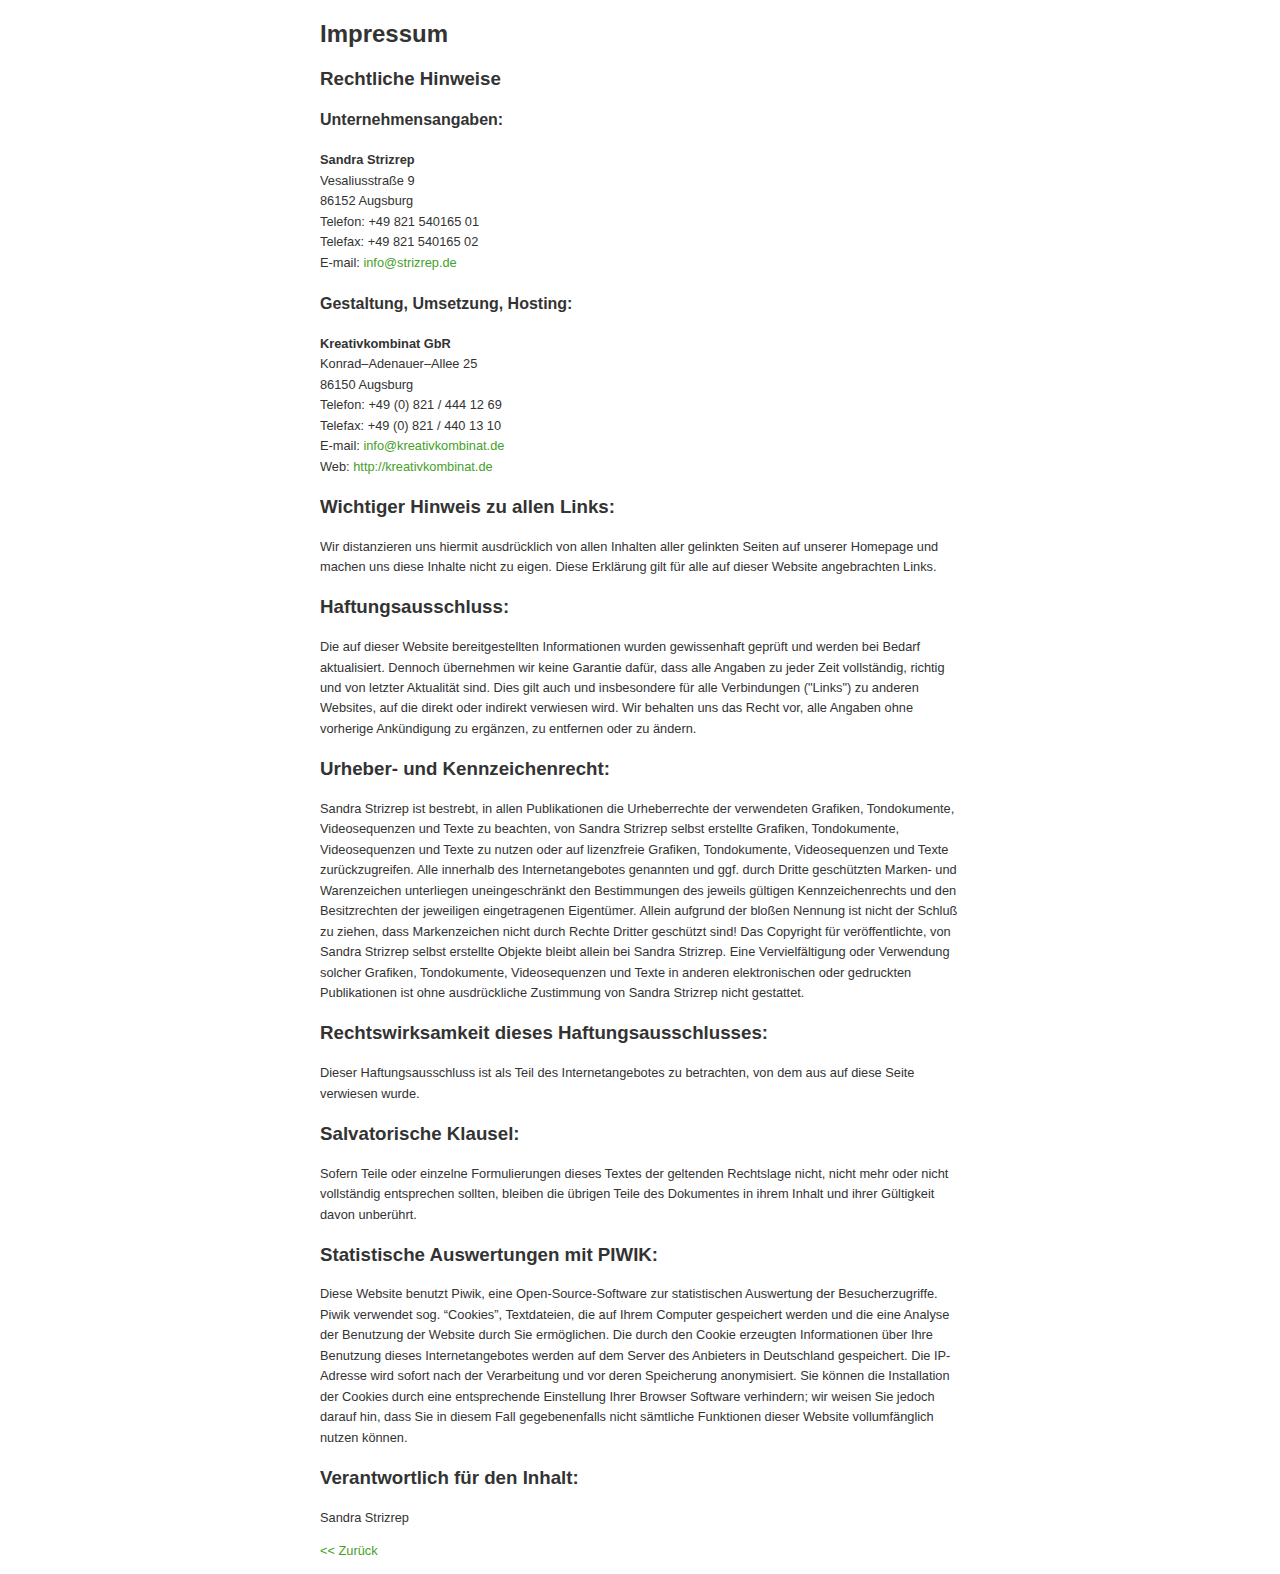
==== impressum.html @ f2ec453f "done" ====
<!DOCTYPE html PUBLIC "-//W3C//DTD HTML 4.01//EN"
   "http://www.w3.org/TR/html4/strict.dtd">

<html lang="en">
<head>
	<meta http-equiv="Content-Type" content="text/html; charset=utf-8">
	<title>sandra strizrep - translator &amp; interpreter - deutsch - english - español - français - hrvatski</title>
	<meta name="language" content="de">
	<meta name="keywords" content="strizrep, translator, interpreter, deutsch, english, español, français, hrvatski, economy, technology">
	<meta name="description" content="sandra strizrep - translator &amp; interpreter - deutsch - english - español - français - hrvatski">
	<meta name="robots" content="index,follow">
	<meta name="audience" content="alle">
	<meta name="page-topic" content="Dienstleistungen">
	<meta name="revisit-after" CONTENT="7 days">
	<link rel="shortcut icon" href="images/favicon.ico" type="image/x-icon">
	<meta name="author" content="sandra strizrep">
	<link rel="stylesheet" href="css/style.css">
</head>
<body>
	<div class="all">
		<div class="outer-wrapper">
			<table class="site-impressum" cellspacing="0" cellpadding="0">
				<tr>
					<td class="left">&nbsp;</td>
						<td class="mitte">
							<h2>Impressum</h2>
							<h3>Rechtliche Hinweise</h3>
<h4>Unternehmensangaben:</h4>
<p><b>Sandra Strizrep</b><br />Vesaliusstraße 9<br /> 86152 Augsburg<br /> Telefon: +49 821 540165 01<br />Telefax: +49 821 540165 02 <br /> E-mail: <a href="mailto:info@strizrep.de">info@strizrep.de</a></span></p>
<h4>Gestaltung, Umsetzung, Hosting:</h4>
<p><b>Kreativkombinat GbR</b><br /> Konrad–Adenauer–Allee 25<br /> 86150 Augsburg<br /> Telefon: +49 (0) 821 / 444 12 69<br /> Telefax: +49 (0) 821 / 440 13 10<br /> E-mail: <span class="link-mailto"><a href="mailto:info@kreativkombinat.de">info@kreativkombinat.de</a></span><br /> Web: <a class="external-link" href="http://kreativkombinat.de">http://kreativkombinat.de</a></p>
<h3>Wichtiger Hinweis zu allen Links:</h3>
<p>Wir distanzieren uns hiermit ausdrücklich von allen Inhalten aller gelinkten Seiten auf unserer Homepage und machen uns diese Inhalte nicht zu eigen. Diese Erklärung gilt für alle auf dieser Website angebrachten Links.</p>
<h3>Haftungsausschluss:</h3>
<p>Die auf dieser Website bereitgestellten Informationen wurden gewissenhaft geprüft und werden bei Bedarf aktualisiert. Dennoch übernehmen wir keine Garantie dafür, dass alle Angaben zu jeder Zeit  vollständig, richtig und von letzter Aktualität sind. Dies gilt auch und insbesondere für alle Verbindungen ("Links") zu anderen Websites, auf die direkt oder indirekt verwiesen wird. Wir behalten uns das Recht vor, alle Angaben ohne vorherige Ankündigung zu ergänzen, zu entfernen oder zu ändern.</p>
<h3>Urheber- und Kennzeichenrecht:</h3>
<p>Sandra Strizrep ist bestrebt, in allen Publikationen die Urheberrechte der verwendeten Grafiken, Tondokumente, Videosequenzen und Texte zu beachten, von Sandra Strizrep selbst erstellte Grafiken, Tondokumente,  Videosequenzen und Texte zu nutzen oder auf lizenzfreie Grafiken, Tondokumente, Videosequenzen und Texte zurückzugreifen. Alle innerhalb des Internetangebotes genannten und ggf. durch Dritte geschützten  Marken- und Warenzeichen unterliegen uneingeschränkt den Bestimmungen des jeweils gültigen Kennzeichenrechts und den Besitzrechten der jeweiligen eingetragenen Eigentümer. Allein aufgrund der bloßen Nennung ist nicht der Schluß zu ziehen, dass Markenzeichen nicht durch Rechte Dritter geschützt sind! Das Copyright für veröffentlichte, von Sandra Strizrep selbst erstellte Objekte bleibt allein bei Sandra Strizrep. Eine Vervielfältigung oder Verwendung solcher Grafiken, Tondokumente, Videosequenzen und Texte in anderen elektronischen oder gedruckten Publikationen ist ohne ausdrückliche Zustimmung von Sandra Strizrep nicht gestattet.</p>
<h3>Rechtswirksamkeit dieses Haftungsausschlusses:</h3>
<p>Dieser Haftungsausschluss ist als Teil des Internetangebotes zu betrachten, von dem aus auf diese Seite verwiesen wurde.</p>
<h3>Salvatorische Klausel:</h3>
<p>Sofern Teile oder einzelne Formulierungen dieses Textes der geltenden Rechtslage nicht, nicht mehr oder nicht vollständig entsprechen sollten, bleiben die übrigen Teile des Dokumentes in ihrem Inhalt und ihrer Gültigkeit davon unberührt.</p>
<h3>Statistische Auswertungen mit PIWIK:</h3>
<p>Diese Website benutzt Piwik, eine Open-Source-Software zur statistischen Auswertung der Besucherzugriffe. Piwik verwendet sog. “Cookies”, Textdateien, die auf Ihrem Computer gespeichert werden und die eine Analyse der Benutzung der Website durch Sie ermöglichen. Die durch den Cookie erzeugten Informationen über Ihre Benutzung dieses Internetangebotes werden auf dem Server des Anbieters in Deutschland gespeichert. Die IP-Adresse wird sofort nach der Verarbeitung und vor deren Speicherung anonymisiert. Sie können die Installation der Cookies durch eine entsprechende Einstellung Ihrer Browser Software verhindern; wir weisen Sie jedoch darauf hin, dass Sie in diesem Fall gegebenenfalls nicht sämtliche Funktionen dieser Website vollumfänglich nutzen können.</p>
<h3>Verantwortlich für den Inhalt:</h3>
<p>Sandra Strizrep</p>
<p><a href="index.html"><< Zur&uuml;ck</a></p>
						</td> 
					<td class="right">&nbsp;</td>
				</tr>
			</table>
		</div>
	</div>
</body>
</html>
---- css/style.css ----
html,
body {
  margin: 0px;
  padding: 0px;
  height: 100%;
  width: 100%;
}
body {
  font-family: Helvetica;
  font-size: 100%;
  text-align: center;
  color: #333333;
  background: #ffffff;
}
a:link,
a:visited,
a:hover {
  color: #45a12a;
  text-decoration: none;
}
a:hover {
  text-decoration: underline;
}
.all {
  background: transparent;
  height: 100%;
  padding: 0px;
  margin: 0px;
}
.outer-wrapper {
  border: 0px solid blue;
}
.site {
  margin: 0px auto 0px auto;
  vertical-align: top;
  padding: 300px 0px 0px 0px;
}
.site-impressum {
  margin: 0px auto 0px auto;
  vertical-align: top;
  padding: 0px 0px 0px 0px;
}
.left {
  background: url(../images/bg.gif) repeat-x;
  border: 0px solid red;
  margin: 0px 0px 0px 0px;
  width: 25%;
  vertical-align: top;
}
.site-impressum .left {
  background: transparent;
  border: 0px solid red;
  margin: 0px 0px 0px 0px;
  width: 25%;
  vertical-align: top;
}
.right {
  border: 0px solid black;
  width: 25%;
  vertical-align: top;
}
.mitte {
  width: 50%;
  margin: 0px auto;
  border: 0px solid red;
  vertical-align: top;
  text-align: left;
}
.mitte p {
  padding: 0px 0px 0px 0px;
  font-size: 0.8em;
  line-height: 1.6em;
}
.fields {
  margin: 10px 0px 0px 0px;
  color: #45a22b;
  font-size: 0.9em;
  line-height: 2em;
}
.black {
  color: #333333;
}
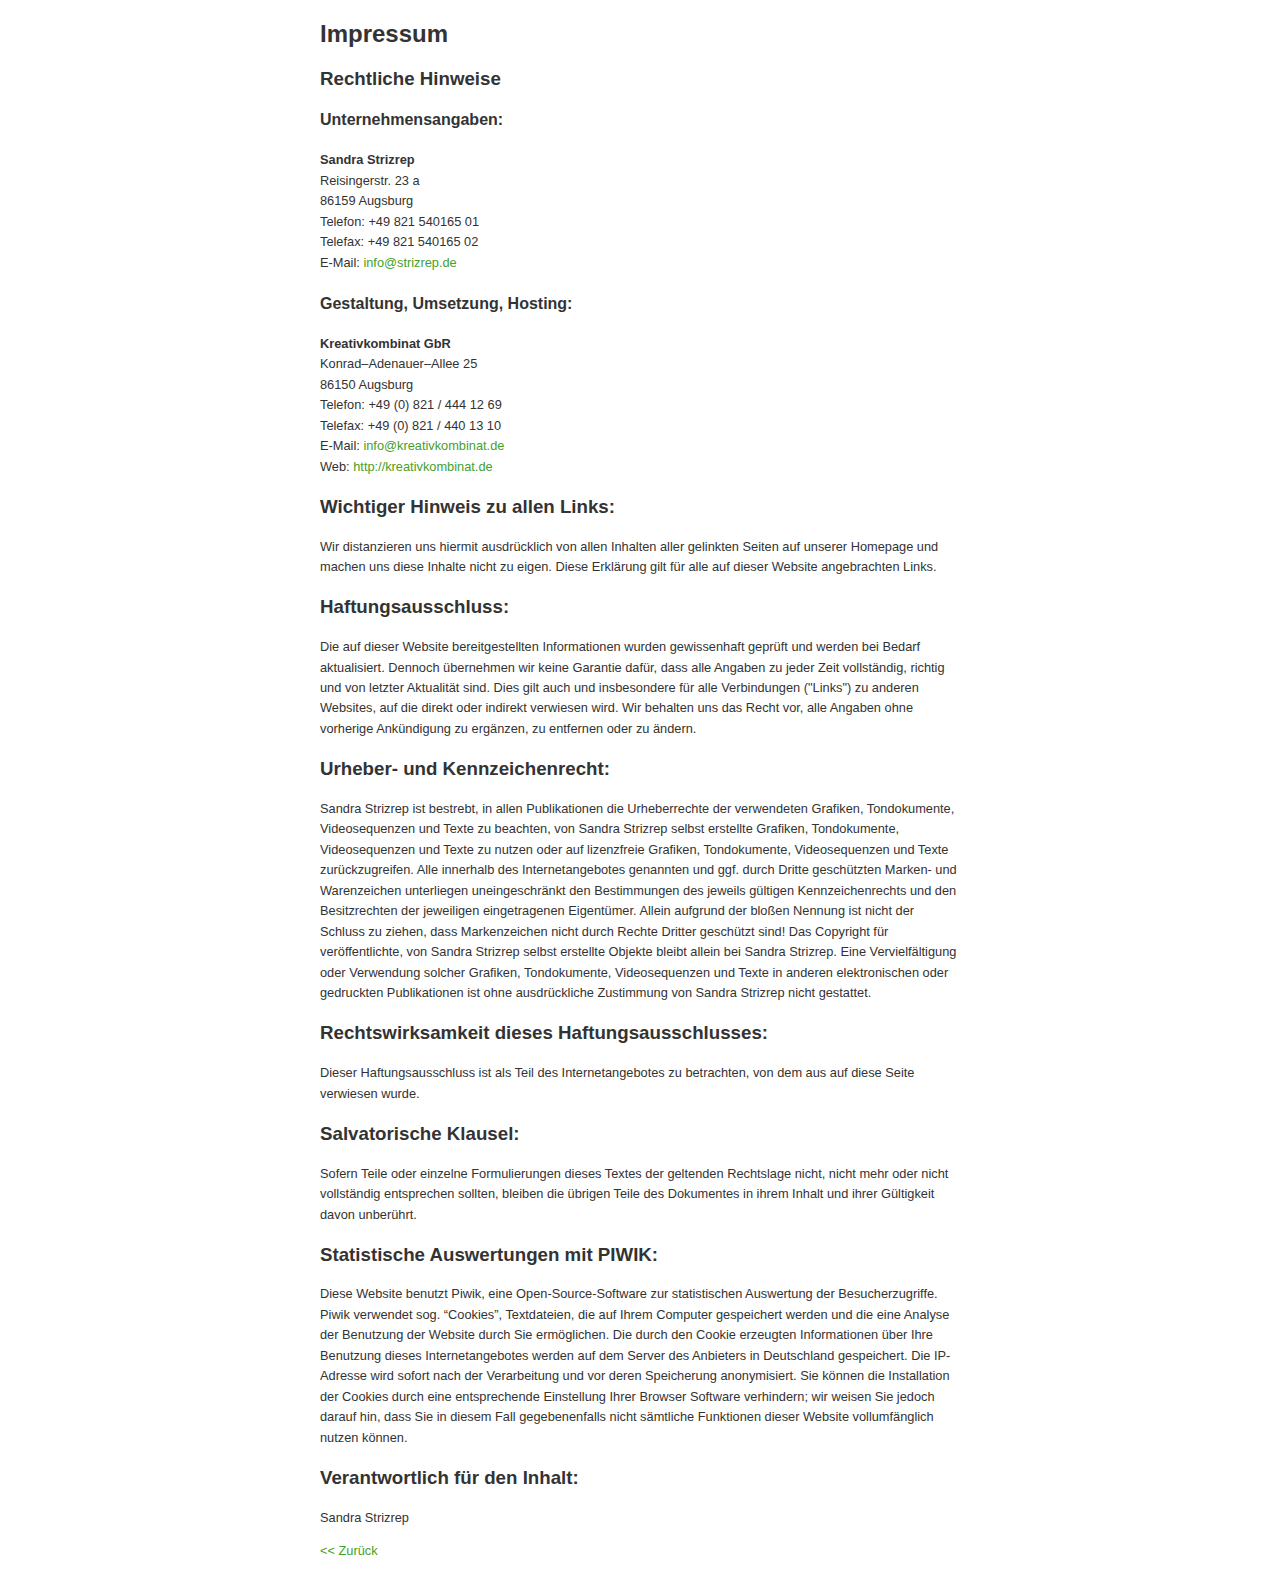
==== commit a8509729: "Adressänderung" ====
--- a/impressum.html
+++ b/impressum.html
@@ -26,15 +26,15 @@
 							<h2>Impressum</h2>
 							<h3>Rechtliche Hinweise</h3>
 <h4>Unternehmensangaben:</h4>
-<p><b>Sandra Strizrep</b><br />Vesaliusstraße 9<br /> 86152 Augsburg<br /> Telefon: +49 821 540165 01<br />Telefax: +49 821 540165 02 <br /> E-mail: <a href="mailto:info@strizrep.de">info@strizrep.de</a></span></p>
+<p><b>Sandra Strizrep</b><br />Reisingerstr. 23 a<br />86159 Augsburg<br /> Telefon: +49 821 540165 01<br />Telefax: +49 821 540165 02 <br /> E-Mail: <a href="mailto:info@strizrep.de">info@strizrep.de</a></span></p>
 <h4>Gestaltung, Umsetzung, Hosting:</h4>
-<p><b>Kreativkombinat GbR</b><br /> Konrad–Adenauer–Allee 25<br /> 86150 Augsburg<br /> Telefon: +49 (0) 821 / 444 12 69<br /> Telefax: +49 (0) 821 / 440 13 10<br /> E-mail: <span class="link-mailto"><a href="mailto:info@kreativkombinat.de">info@kreativkombinat.de</a></span><br /> Web: <a class="external-link" href="http://kreativkombinat.de">http://kreativkombinat.de</a></p>
+<p><b>Kreativkombinat GbR</b><br /> Konrad–Adenauer–Allee 25<br /> 86150 Augsburg<br /> Telefon: +49 (0) 821 / 444 12 69<br /> Telefax: +49 (0) 821 / 440 13 10<br /> E-Mail: <span class="link-mailto"><a href="mailto:info@kreativkombinat.de">info@kreativkombinat.de</a></span><br /> Web: <a class="external-link" href="http://kreativkombinat.de">http://kreativkombinat.de</a></p>
 <h3>Wichtiger Hinweis zu allen Links:</h3>
 <p>Wir distanzieren uns hiermit ausdrücklich von allen Inhalten aller gelinkten Seiten auf unserer Homepage und machen uns diese Inhalte nicht zu eigen. Diese Erklärung gilt für alle auf dieser Website angebrachten Links.</p>
 <h3>Haftungsausschluss:</h3>
 <p>Die auf dieser Website bereitgestellten Informationen wurden gewissenhaft geprüft und werden bei Bedarf aktualisiert. Dennoch übernehmen wir keine Garantie dafür, dass alle Angaben zu jeder Zeit  vollständig, richtig und von letzter Aktualität sind. Dies gilt auch und insbesondere für alle Verbindungen ("Links") zu anderen Websites, auf die direkt oder indirekt verwiesen wird. Wir behalten uns das Recht vor, alle Angaben ohne vorherige Ankündigung zu ergänzen, zu entfernen oder zu ändern.</p>
 <h3>Urheber- und Kennzeichenrecht:</h3>
-<p>Sandra Strizrep ist bestrebt, in allen Publikationen die Urheberrechte der verwendeten Grafiken, Tondokumente, Videosequenzen und Texte zu beachten, von Sandra Strizrep selbst erstellte Grafiken, Tondokumente,  Videosequenzen und Texte zu nutzen oder auf lizenzfreie Grafiken, Tondokumente, Videosequenzen und Texte zurückzugreifen. Alle innerhalb des Internetangebotes genannten und ggf. durch Dritte geschützten  Marken- und Warenzeichen unterliegen uneingeschränkt den Bestimmungen des jeweils gültigen Kennzeichenrechts und den Besitzrechten der jeweiligen eingetragenen Eigentümer. Allein aufgrund der bloßen Nennung ist nicht der Schluß zu ziehen, dass Markenzeichen nicht durch Rechte Dritter geschützt sind! Das Copyright für veröffentlichte, von Sandra Strizrep selbst erstellte Objekte bleibt allein bei Sandra Strizrep. Eine Vervielfältigung oder Verwendung solcher Grafiken, Tondokumente, Videosequenzen und Texte in anderen elektronischen oder gedruckten Publikationen ist ohne ausdrückliche Zustimmung von Sandra Strizrep nicht gestattet.</p>
+<p>Sandra Strizrep ist bestrebt, in allen Publikationen die Urheberrechte der verwendeten Grafiken, Tondokumente, Videosequenzen und Texte zu beachten, von Sandra Strizrep selbst erstellte Grafiken, Tondokumente, Videosequenzen und Texte zu nutzen oder auf lizenzfreie Grafiken, Tondokumente, Videosequenzen und Texte zurückzugreifen. Alle innerhalb des Internetangebotes genannten und ggf. durch Dritte geschützten Marken- und Warenzeichen unterliegen uneingeschränkt den Bestimmungen des jeweils gültigen Kennzeichenrechts und den Besitzrechten der jeweiligen eingetragenen Eigentümer. Allein aufgrund der bloßen Nennung ist nicht der Schluss zu ziehen, dass Markenzeichen nicht durch Rechte Dritter geschützt sind! Das Copyright für veröffentlichte, von Sandra Strizrep selbst erstellte Objekte bleibt allein bei Sandra Strizrep. Eine Vervielfältigung oder Verwendung solcher Grafiken, Tondokumente, Videosequenzen und Texte in anderen elektronischen oder gedruckten Publikationen ist ohne ausdrückliche Zustimmung von Sandra Strizrep nicht gestattet.</p>
 <h3>Rechtswirksamkeit dieses Haftungsausschlusses:</h3>
 <p>Dieser Haftungsausschluss ist als Teil des Internetangebotes zu betrachten, von dem aus auf diese Seite verwiesen wurde.</p>
 <h3>Salvatorische Klausel:</h3>
@@ -50,5 +50,19 @@
 			</table>
 		</div>
 	</div>
+
+	<!-- Piwik -->
+<script type="text/javascript">
+var pkBaseURL = (("https:" == document.location.protocol) ? "https://admin.kreativkombinat.de/piwik/" : "http://admin.kreativkombinat.de/piwik/");
+document.write(unescape("%3Cscript src='" + pkBaseURL + "piwik.js' type='text/javascript'%3E%3C/script%3E"));
+</script><script type="text/javascript">
+try {
+var piwikTracker = Piwik.getTracker(pkBaseURL + "piwik.php", 27);
+piwikTracker.trackPageView();
+piwikTracker.enableLinkTracking();
+} catch( err ) {}
+</script><noscript><p><img src="http://admin.kreativkombinat.de/piwik/piwik.php?idsite=27" style="border:0" alt="" /></p></noscript>
+<!-- End Piwik Tracking Code -->
+
 </body>
 </html>
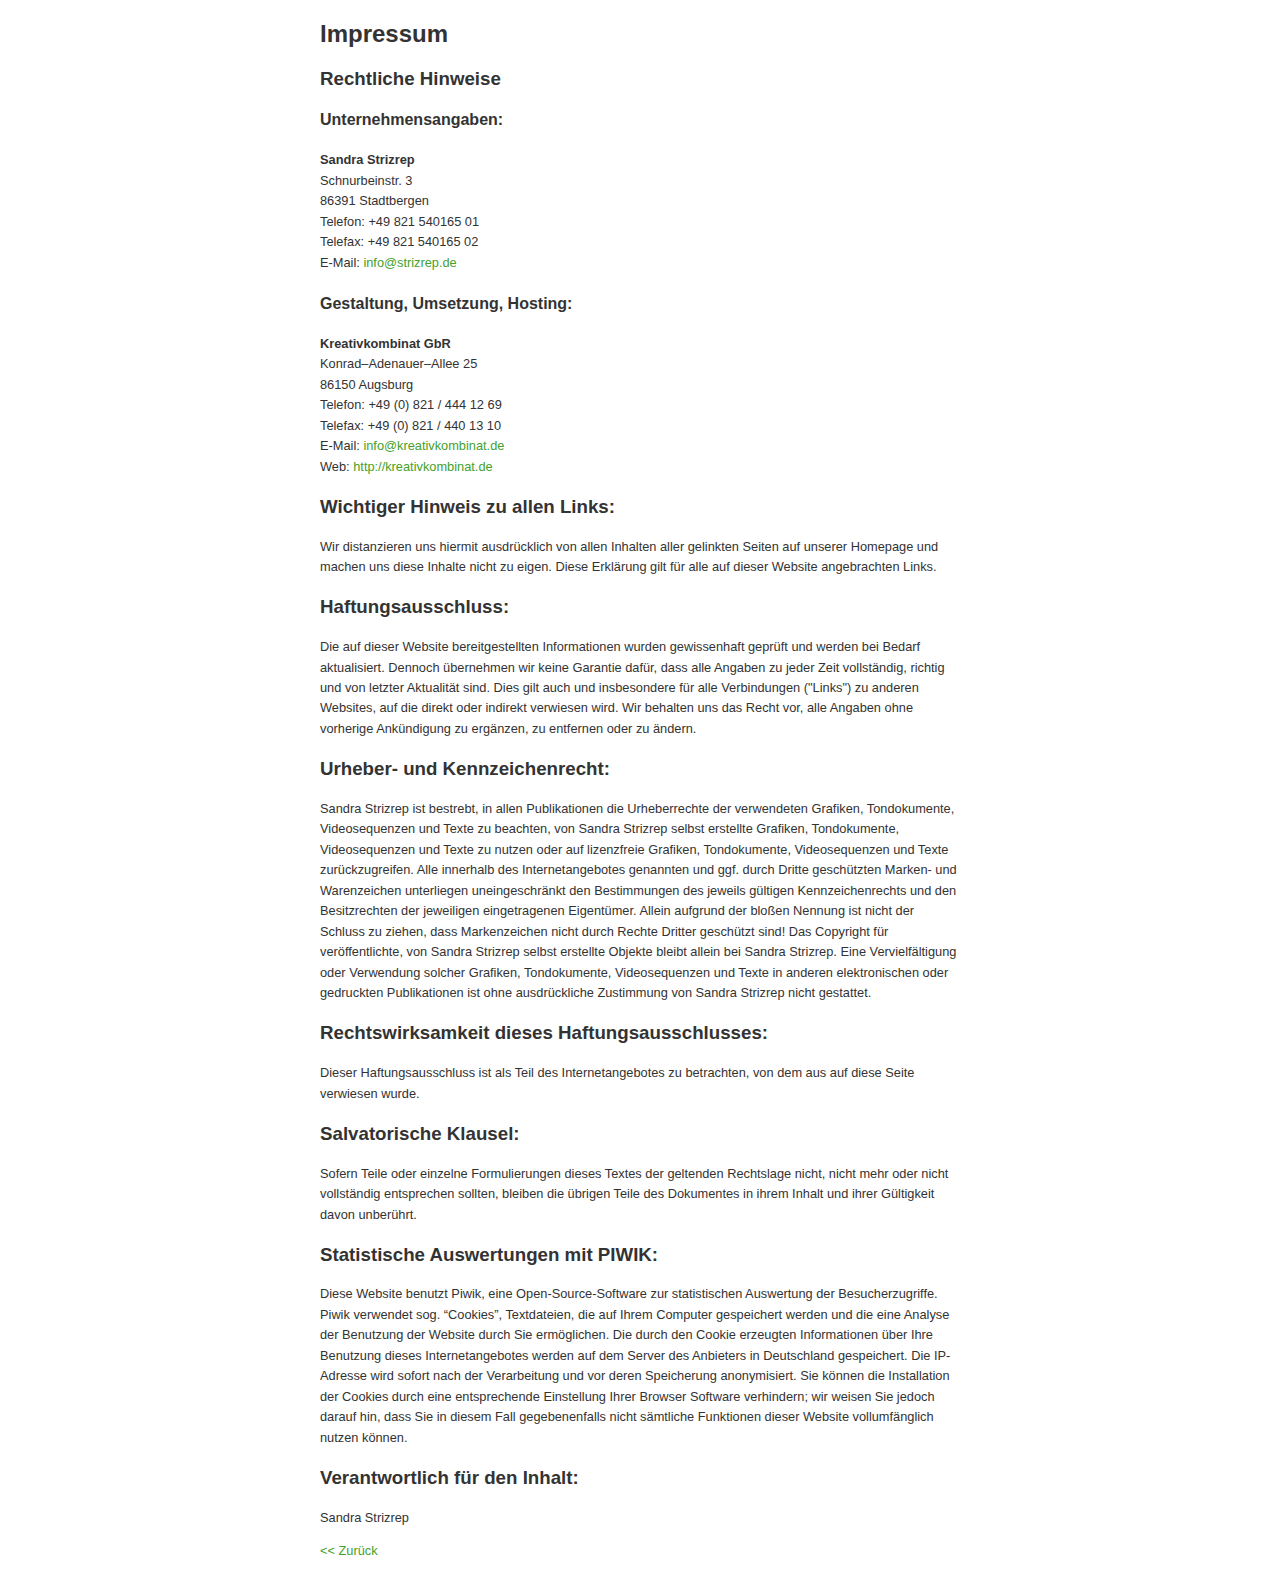
==== commit 8d9024f9: "adress update" ====
--- a/impressum.html
+++ b/impressum.html
@@ -26,7 +26,7 @@
 							<h2>Impressum</h2>
 							<h3>Rechtliche Hinweise</h3>
 <h4>Unternehmensangaben:</h4>
-<p><b>Sandra Strizrep</b><br />Reisingerstr. 23 a<br />86159 Augsburg<br /> Telefon: +49 821 540165 01<br />Telefax: +49 821 540165 02 <br /> E-Mail: <a href="mailto:info@strizrep.de">info@strizrep.de</a></span></p>
+<p><b>Sandra Strizrep</b><br />Schnurbeinstr. 3<br />86391 Stadtbergen<br /> Telefon: +49 821 540165 01<br />Telefax: +49 821 540165 02 <br /> E-Mail: <a href="mailto:info@strizrep.de">info@strizrep.de</a></span></p>
 <h4>Gestaltung, Umsetzung, Hosting:</h4>
 <p><b>Kreativkombinat GbR</b><br /> Konrad–Adenauer–Allee 25<br /> 86150 Augsburg<br /> Telefon: +49 (0) 821 / 444 12 69<br /> Telefax: +49 (0) 821 / 440 13 10<br /> E-Mail: <span class="link-mailto"><a href="mailto:info@kreativkombinat.de">info@kreativkombinat.de</a></span><br /> Web: <a class="external-link" href="http://kreativkombinat.de">http://kreativkombinat.de</a></p>
 <h3>Wichtiger Hinweis zu allen Links:</h3>
